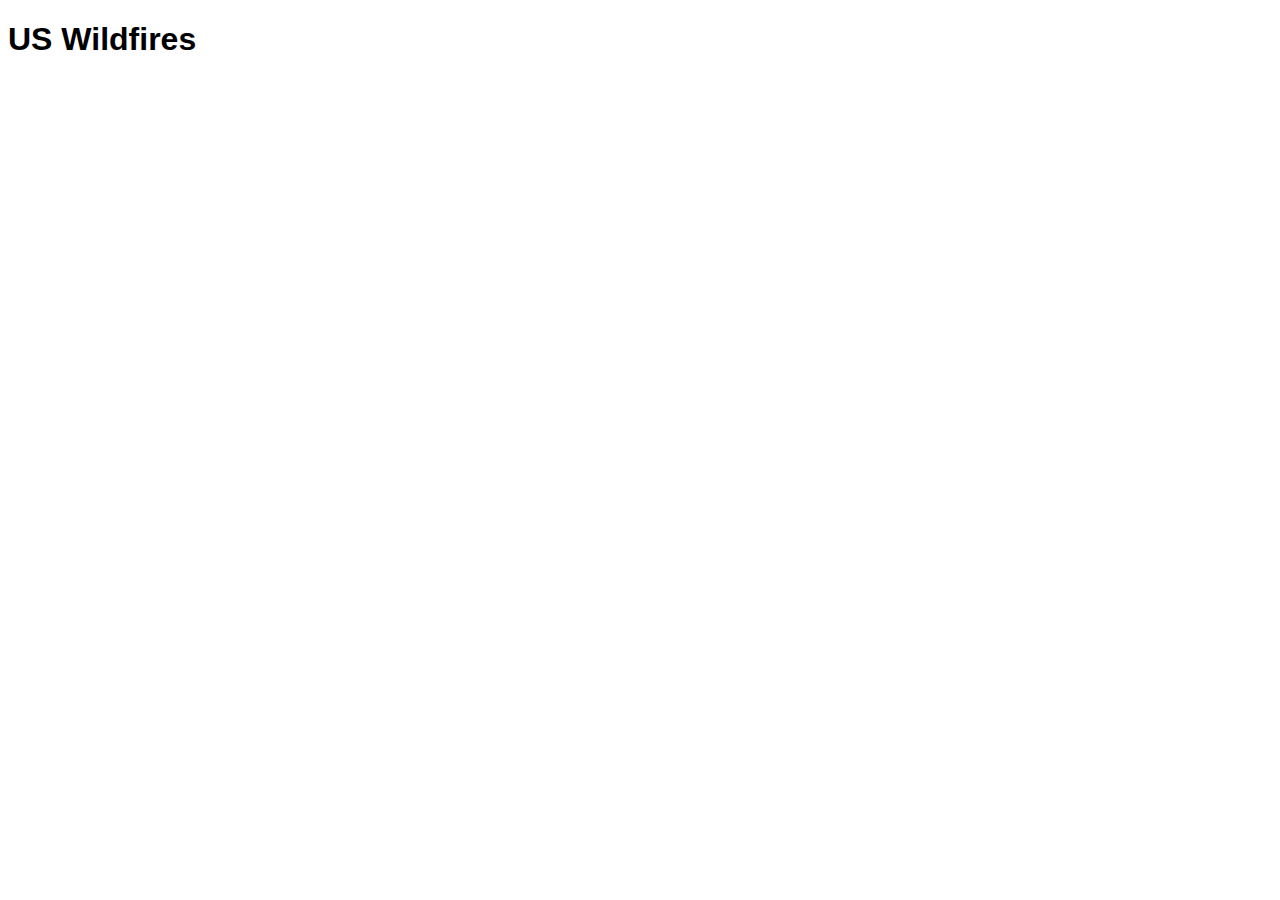
==== index.html @ a6fb2a3e "d3 viz on github" ====
<!DOCTYPE html>
<html>
<head>
	<title>US Wildfires</title>
	<script src="http://d3js.org/d3.v3.min.js" charset="utf-8"></script>
	<script src="http://d3js.org/topojson.v1.min.js"></script>
	<script src="https://d3js.org/d3-time.v1.min.js"></script>
	<script src="https://d3js.org/d3-time-format.v2.min.js"></script>
	<script src="d3.legend.js"></script>

	<style type="text/css">
	.feature {
		fill: none;
		stroke: grey;
		stroke-width: 1px;
		stroke-linejoin: round;
	}
	.mesh {
		fill: none;
		stroke: darkgrey;
		stroke-width: 2px;
		stroke-linejoin: round;
	}
	h1 {
		font-family: sans-serif;
	}
	.sliderDiv {
		width: 950px;
		height: 25px;
	}
	.slider {
		width: 900px !important;
	}
	text {
		font-family: sans-serif;
	}
	.chartTitle {
		font-size:18px;
	}
	.xaxis path,
	.yaxis path {
		fill: #777;
		stroke-opacity: 0.5;
	}

	.legend rect {
	  fill:white;
	  stroke:black;
	  opacity:0.8;
	}

	#tooltip {
		position: absolute;
		width: 200;
		height: auto;
		padding: 10px;
		background-color: white;
		-webkit-border-radius: 10px;
		-mox-border-radius: 10px;
		border-radius: 10px;
		-webkit-box-shadow: 4px 4px 10px rgba(0, 0, 0, 0.4);
		-mox-box-shadow: 4px 4px 10px rgba(0, 0, 0, 0.4);
		box-shadow: 4px 4px 10px rgba(0, 0, 0, 0.4);
		pointer-events: none;
		/* white-space: pre-line; */
		word-wrap: break-word;
	}

	#tooltip.hidden {
		display: none;
	}

	#tooltip p{
		margin: 0;
		font-family: sans-serif;
		font-size: 16px;
		line-height: 20px;
	}
	</style>
</head>
<body>
	<h1 id="title">US Wildfires</h1>
	<div class="mainMap"></div><br/>
	<div class="sliderDiv"></div>
	<div class="weatherChart"></div>
	<div class="dataChart"></div>
	<div class="legend"></div>
	<div id="tooltip" class="hidden">
			<p><strong>Key Info</strong></p>
			<p><span id="value">100</span></p>
	<script type="text/javascript">

	var map_width = 950,
		map_height = 550;

	// Maps fire class to a radius size
	var firesize_class_radius = { "A": 3,
								  "B": 5,
								  "C": 7,
								  "D": 9,
								  "E": 11,
								  "F": 13,
								  "G": 15 };

	// Define possible fire causes (to use for colors)
	var fire_causes_color_map = { "Debris Burning": "#e6194b",
					              "Miscellaneous": "#3cb44b",
					              "Arson": "#ffe119",
					              "Lightning": "#0082c8",
					              "Missing/Undefined": "#f58231",
					              "Equipment Use": "#911eb4",
					              "Campfire": "#46f0f0",
					              "Children": "#f032e6",
					              "Smoking": "#d2f53c",
					              "Railroad": "#fabebe",
					              "Powerline": "#008080",
					              "Fireworks": "#e6beff",
					              "Structure": "#aa6e28"};

	// set projection
	var projection = d3.geo.albers();

	// create path variable
	var path = d3.geo.path().projection(projection);

	var curr_zoom_translate;
	var curr_zoom_scale;
	var curr_year = 2000;

	d3.json("data/us.json", function(error, topo) {
		d3.csv("data/wildfires_10k_sample.csv", function(error, data) {
			d3.csv("data/weather/combined/long/all_years_long.csv", function(error, weather_data) {
				console.log(data);
				console.log(weather_data);

				// build id --> latitude/latittude map
				var lat_long_year_map = {};
				for (var i = 0; i < data.length; i++) {
					var d = data[i];
					lat_long_year_map[String(d.OBJECT_ID)] = [d.LATITUDE, d.LONGITUDE, d.FIRE_YEAR];
				}

				// create svg variable
				var svg = d3.select(".mainMap").append("svg")
								.attr("width", map_width)
								.attr("height", map_height);

				var g = svg.append("g");

				// Add slider
				d3.select(".sliderDiv").append("text").text("Year: ");

				var slider =  d3.select(".sliderDiv").append("input")
					.attr("class", "slider")
					.attr("type", "range")
					.attr("id", "yearSlider")
					.attr("min", 2000)
					.attr("max", 2015)
					.on("input", function() {
						curr_year = parseInt(this.value);
						drawPoints(data, weather_data, curr_year);
						findViewportLatLong(data, lat_long_year_map, curr_zoom_translate, curr_zoom_scale, curr_year);
						updateTitle(curr_year);
					});

				drawMap(data, topo, path, projection, lat_long_year_map, curr_year);
				drawPoints(data, weather_data, curr_year);
				updateTitle(curr_year);
			});
		});

		var drawMap = function(data, topo, path, projection, lat_long_year_map, curr_year) {
		  	states = topojson.feature(topo, topo.objects.states).features;

		  	var svg = d3.select(".mainMap").select("svg");

			var g = svg.select("g");

			// add states from topojson
			g.selectAll("path")
				.data(states).enter()
				.append("path")
				.attr("class", "feature")
				.style("fill", "white")
				.attr("d", path);

			// put border around states
			g.append("path")
				.datum(topojson.mesh(topo, topo.objects.states, function(a, b) { return a !== b; }))
				.attr("class", "mesh")
				.attr("d", path);

			// zooming and panning
			var zoom = d3.behavior.zoom()
				.on("zoom",function(){
					curr_zoom_translate = d3.event.translate;
					curr_zoom_scale = d3.event.scale;
					zoomTo(curr_zoom_translate, curr_zoom_scale);
					if (curr_zoom_translate != null && curr_zoom_scale != null) {
						findViewportLatLong(data, lat_long_year_map, curr_zoom_translate, curr_zoom_scale, curr_year);
					}
				});

			var zoomTo = function(translate, scale) {
				g.attr("transform","translate("+ translate.join(",")+")scale("+scale+")");
			};

			d3.select(".mainMap").select("svg").call(zoom);
		}

		var drawPoints = function(data, weather_data, year) {
			var filtered_data = data.filter(function(d) {
				return d.FIRE_YEAR == year;
			});

			var g = d3.select(".mainMap").select("svg").select("g");
			// var inner = g.append("g")

			// Remove all previously drawn circles
			g.selectAll("circle").remove();
			g.selectAll("g").remove();

			// add circles to svg
			g.selectAll("circle")
				.data(filtered_data)
				.enter()
				.append("circle")
				.attr("id", function (d) { return d.OBJECT_ID; })
				.attr("class", function (d) { return "p" + d.OBJECT_ID; })
				.attr("cx", function (d) { return projection([d.LONGITUDE, d.LATITUDE])[0]; }) 	// Sets location of the wildfire datapoint
				.attr("cy", function (d) { return projection([d.LONGITUDE, d.LATITUDE])[1]; }) 	// Sets location of the wildfire datapoint
				.attr("r", function (d) { return firesize_class_radius[d.FIRE_SIZE_CLASS]; })  	// Sets radius of the wildfire datapoint
				.attr("fill", function(d) { return fire_causes_color_map[d.STAT_CAUSE_DESCR]; })// Sets fill of the wildfire datapoint
				.attr("data-legend", function(d) {return d.STAT_CAUSE_DESCR})
				.on("mouseover",function(d){
					var id = d3.select(this).attr("id");
					//drawWeatherChart(weather_data, id);

					// Tooltip on mouseover
					var filtered_data = data.filter(function(d){
						return d.OBJECT_ID == id;
					});

					var lat = filtered_data[0].LATITUDE;
					var long = filtered_data[0].LONGITUDE;

					d3.select("#tooltip")
						.style("left", d3.select(this).attr("cx") + "px")
						.style("top", d3.select(this).attr("cy") + "px")
						.select("#value")
						.html("Fire Name: " + d.FIRE_NAME + "<br/>" + "Year: " + d.FIRE_YEAR + "<br/>" + "Cause: " + d.STAT_CAUSE_DESCR)

					d3.select("#tooltip").classed("hidden", false);
				})
				.on("mouseout", function() {
					d3.select("#tooltip").classed("hidden",true);
				});

				// Create Legend
				var legend = g.append("g")
					.attr("class","legend")
					// .attr("transform","translate(" + map_width - 1 + "," + "50)")
					.attr("transform","translate(20,375)")
					.style("font-size","12px")
					.call(d3.legend)

				setTimeout(function() {
					legend
						.style("font-size","12px")
						.attr("data-style-padding",10)
						.call(d3.legend)
						},1000)
		}

		// Finds the min and max lat and longs of the data points in the viewport
		var findViewportLatLong = function(data, lat_long_year_map, translate, scale, curr_year) {	
			var min_lat = Number.MAX_SAFE_INTEGER;
			var max_lat = Number.MIN_SAFE_INTEGER;
			var min_long = Number.MAX_SAFE_INTEGER;
			var max_long = Number.MIN_SAFE_INTEGER;

			var count = 0;

			var cs = d3.selectAll("circle")[0];
			for (var i = 0; i < cs.length; i++) {
				var c = cs[i];

				if (c != null && c.attributes != null && c.attributes.id != null) {
					count++;
					var id = c.attributes.id.value;
					var cx = c.attributes.cx.value;
					var cy = c.attributes.cy.value;
					var transformed_cx = (cx * scale) + translate[0];
					var transformed_cy = (cy * scale) + translate[1];
					var lat = lat_long_year_map[id][0];
					var long = lat_long_year_map[id][1];
					var year = lat_long_year_map[id][2];
					
					// Check if circle is in the viewport
					if (transformed_cx > 0 && transformed_cy > 0 && transformed_cx <= map_width && transformed_cy <= map_height && year == curr_year) {
						// Check if the circle is the max or min lat/long so far. If so, update the max/min lat/long
						if (lat < min_lat) { min_lat = lat; }
						if (lat > max_lat) { max_lat = lat; }
						if (lat < min_long) { min_long = long; }
						if (lat > max_long) { max_long = long; }
						count++;
					}
				}
			}

			ret_arr = [ min_lat, max_lat, min_long, max_long ];
			console.log(ret_arr);
			console.log(count);
			return ret_arr;
		}

		// To do: Mohammad to draw weather chart here
		var drawWeatherChart = function (weather_data, id) {
			// This is the id of the data point

			var formatDate = d3.timeFormat("%Y-%m-%d");
			var parseDate = d3.timeParse("%Y-%m-%d");

			var filtered_weather_data = weather_data.filter(function(d){
				return d.FIRE_ID == id;
			});

			filtered_weather_data.sort(function(x, y){
   				return d3.ascending(parseDate(x.OBS_DATE), parseDate(y.OBS_DATE));
			})

			// Set width of all chart components
			var width_weatherchart = 950;
			var height_data = 300;
			var height_xaxis = 50;
			var margin_weatherChart = {top: 50, right: 50, bottom: 20, left: 100};

			var width_data = width_weatherchart - margin_weatherChart.right - margin_weatherChart.left;
			var width_xaxis = width_data;

			// Set width and height of the weatherChart
			var width_weatherchart = width_data + margin_weatherChart.left + margin_weatherChart.right;
			var height_weatherchart = height_data + height_xaxis + margin_weatherChart.top + margin_weatherChart.bottom;

			var min_obs_date = d3.min(filtered_weather_data, function(d) { return parseDate(d.OBS_DATE); });
			var max_obs_date = d3.max(filtered_weather_data, function(d) { return parseDate(d.OBS_DATE); });

			var min_prcp = d3.min(filtered_weather_data, function(d) { return d.PRCP; });
			var max_prcp = d3.max(filtered_weather_data, function(d) { return d.PRCP; });

			x_scale_prcp = d3.scale.linear()
			  .domain([min_obs_date, max_obs_date])
			  .range([margin_weatherChart.left, margin_weatherChart.left + width_data]);

			y_scale_prcp = d3.scale.linear()
			  .domain([0, 100]) // 0% to 100% percipitation
			  .range([height_data + margin_weatherChart.top, margin_weatherChart.top]);

			var x_axis_prcp = d3.svg.axis()
				.scale(x_scale_prcp)
				.orient("bottom")
				.ticks(10)
				.tickFormat(formatDate)
				;

			var y_axis_prcp = d3.svg.axis()
				.scale(y_scale_prcp)
				.orient("left")
				.ticks(10)
				;

			// Remove previously drawn weatherChart
			d3.select(".weatherChart").select("svg").remove();

			// Draw weatherChart
			var svg = d3.select(".weatherChart").append("svg")
				.attr("width", width_weatherchart)
				.attr("height", height_weatherchart);

			// Draw x-axis
			svg.append("g")
			  .attr("class", "xaxis")
			  .attr("width", width_xaxis)
			  .attr("height", height_xaxis)
			  .attr("transform", "translate(0," + (margin_weatherChart.top + height_data) + ")")
			  .call(x_axis_prcp);

			// Draw y-axis label
			svg.append("g").append("text")
  				.text("Date")
  				.attr("transform", "translate("+ ((margin_weatherChart.left + width_xaxis)/2) +", " + (margin_weatherChart.top + height_data + 40) +")");

			// Draw y-axis
			svg.append("g")
			  .attr("class", "yaxis")
			  .attr("width", 100)
			  .attr("height", 50)
			  .attr("transform", "translate(" + (margin_weatherChart.left) + ",0)")
			  .call(y_axis_prcp);

			// Draw y-axis label
			svg.append("g").append("text")
  				.text("% Percipitation")
  				.attr("transform", "translate(0, " + (margin_weatherChart.top - 15) +")");

			// Draw chart title
			svg.append("g").append("text")
				.attr("class", "chartTitle")
  				.text("Percent Percipitation During the Incident")
  				.attr("transform", "translate("+ ((margin_weatherChart.left + width_xaxis)/2 - 100) +", " + (margin_weatherChart.top - 20) +")");

			// Draw chart line
			var valueline = d3.svg.line()
				.x(function(d) { return x_scale_prcp(parseDate(d.OBS_DATE)); })
				.y(function(d) { return y_scale_prcp(d.PRCP); })
			;

			var g = svg.append("g");

			// Remove all previously drawn line
			g.selectAll("path").remove();

			// add line to g
			g.append("path")
				.attr("class", "line")
				.attr("d", valueline(filtered_weather_data))
				.attr("fill", "none")
  				.attr("stroke-width", "2")
  				.attr("stroke", "steelblue")
  				;
		}

		var updateTitle = function(year){
			d3.select("#title").text(function() { return "US Wildfires - " + year;});
		}

	});

	</script>
</body>
</html>
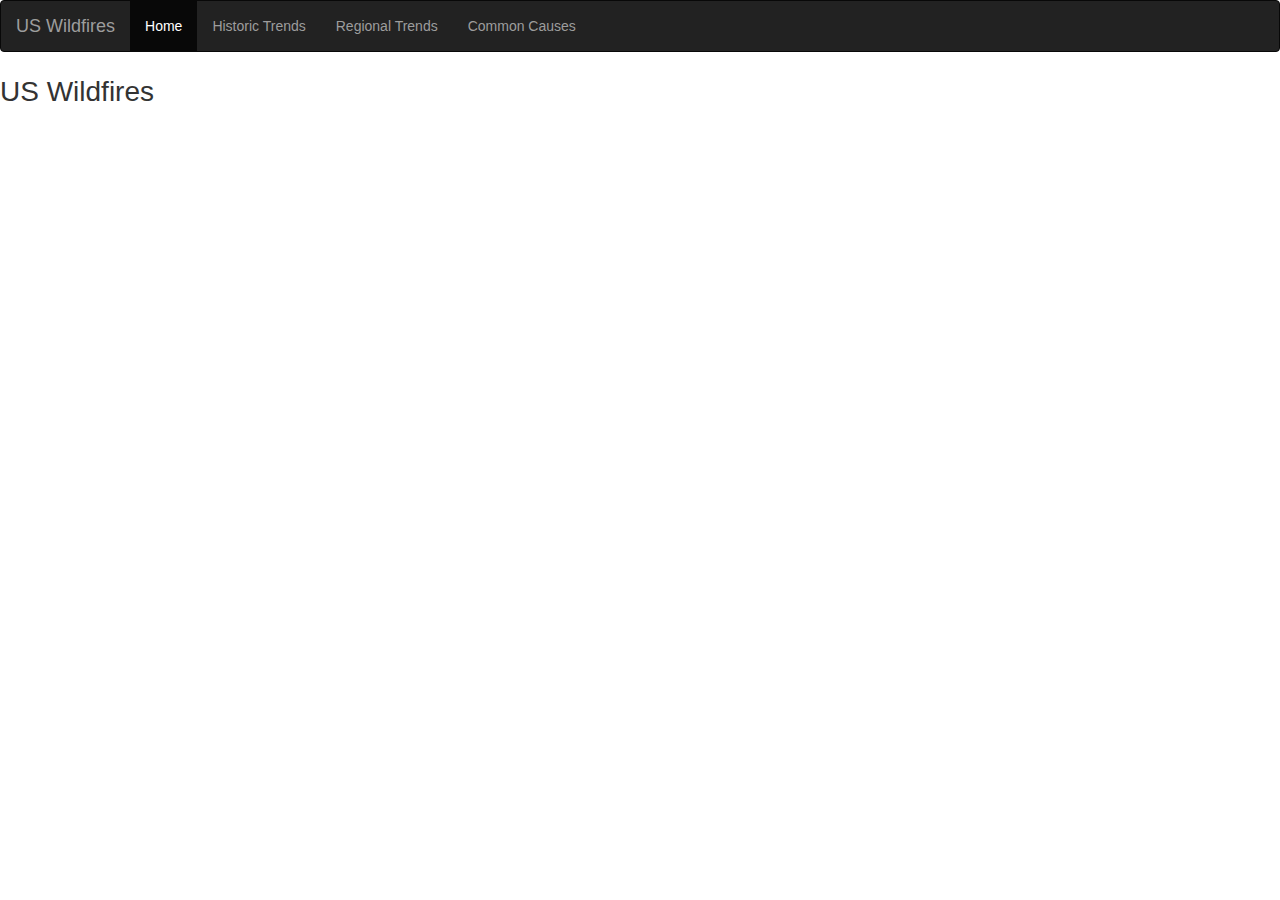
==== commit e990c08f: "updated w209 viz" ====
--- a/index.html
+++ b/index.html
@@ -2,120 +2,99 @@
 <html>
 <head>
 	<title>US Wildfires</title>
+
 	<script src="http://d3js.org/d3.v3.min.js" charset="utf-8"></script>
 	<script src="http://d3js.org/topojson.v1.min.js"></script>
 	<script src="https://d3js.org/d3-time.v1.min.js"></script>
 	<script src="https://d3js.org/d3-time-format.v2.min.js"></script>
 	<script src="d3.legend.js"></script>
-
-	<style type="text/css">
-	.feature {
-		fill: none;
-		stroke: grey;
-		stroke-width: 1px;
-		stroke-linejoin: round;
-	}
-	.mesh {
-		fill: none;
-		stroke: darkgrey;
-		stroke-width: 2px;
-		stroke-linejoin: round;
-	}
-	h1 {
-		font-family: sans-serif;
-	}
-	.sliderDiv {
-		width: 950px;
-		height: 25px;
-	}
-	.slider {
-		width: 900px !important;
-	}
-	text {
-		font-family: sans-serif;
-	}
-	.chartTitle {
-		font-size:18px;
-	}
-	.xaxis path,
-	.yaxis path {
-		fill: #777;
-		stroke-opacity: 0.5;
-	}
-
-	.legend rect {
-	  fill:white;
-	  stroke:black;
-	  opacity:0.8;
-	}
-
-	#tooltip {
-		position: absolute;
-		width: 200;
-		height: auto;
-		padding: 10px;
-		background-color: white;
-		-webkit-border-radius: 10px;
-		-mox-border-radius: 10px;
-		border-radius: 10px;
-		-webkit-box-shadow: 4px 4px 10px rgba(0, 0, 0, 0.4);
-		-mox-box-shadow: 4px 4px 10px rgba(0, 0, 0, 0.4);
-		box-shadow: 4px 4px 10px rgba(0, 0, 0, 0.4);
-		pointer-events: none;
-		/* white-space: pre-line; */
-		word-wrap: break-word;
-	}
-
-	#tooltip.hidden {
-		display: none;
-	}
-
-	#tooltip p{
-		margin: 0;
-		font-family: sans-serif;
-		font-size: 16px;
-		line-height: 20px;
-	}
-	</style>
+	<script src="http://public.tableau.com/javascripts/api/tableau-2.0.0.min.js"></script>
+
+	<link rel="stylesheet" href="https://maxcdn.bootstrapcdn.com/bootstrap/3.3.7/css/bootstrap.min.css">
+	<link href="css/index_style.css" rel="stylesheet" type="text/css">
+  	<script src="https://ajax.googleapis.com/ajax/libs/jquery/3.3.1/jquery.min.js"></script>
+  	<script src="https://maxcdn.bootstrapcdn.com/bootstrap/3.3.7/js/bootstrap.min.js"></script>
+
+	<nav class="navbar navbar-inverse">
+	  <div class="container-fluid">
+	    <div class="navbar-header">
+	      <a class="navbar-brand" href="index.html">US Wildfires</a>
+	    </div>
+	    <ul class="nav navbar-nav">
+	      <li class="active"><a href="index.html">Home</a></li>
+	      <li><a href="historic_trends.html">Historic Trends</a></li>
+	      <li><a href="regional_trends.html">Regional Trends</a></li>
+	      <li><a href="common_causes.html">Common Causes</a></li>
+	    </ul>
+	  </div>
+	</nav>
+
 </head>
+
 <body>
-	<h1 id="title">US Wildfires</h1>
-	<div class="mainMap"></div><br/>
-	<div class="sliderDiv"></div>
-	<div class="weatherChart"></div>
-	<div class="dataChart"></div>
-	<div class="legend"></div>
+	<div width="200px"><text id="title">US Wildfires</text></div>
+	<div class="legend" width="200px" height="200px"></div>
+	<div id="layout_main">
+		<div id="layout_left">
+			<div class="mainMap"></div>
+			<div class='timeSeriesDiv'></div>
+		</div>
+		<div id="layout_right">
+			<div id="viz_right"></div>
+		</div>
+	</div>
+
 	<div id="tooltip" class="hidden">
-			<p><strong>Key Info</strong></p>
-			<p><span id="value">100</span></p>
+		<p><strong>Key Info</strong></p>
+		<p><span id="value"></span></p>
+		<p><span id="latitude"></span></p>
+		<p><span id="longitude"></span></p>
+	</div>
+
+	<!--<div class="legend"></div>-->
+
+	<script>
+		var url_right = 'https://public.tableau.com/views/FiresandWeatherinUnitedStates1997-2005/DurationSizeCause?:showVizHome=no&:toolbar=no&:display_count=no';
+
+		var vizOptions_right = {
+			showTabs           : false,
+			hideToolbar        : true,
+			width              : "1100px",
+			height             : "1050px"
+		};
+		
+		currentViz_right = new tableauSoftware.Viz(document.getElementById('viz_right'), url_right, vizOptions_right);
+      
+	</script>
+
 	<script type="text/javascript">
 
 	var map_width = 950,
-		map_height = 550;
+		map_height = 500;
 
 	// Maps fire class to a radius size
-	var firesize_class_radius = { "A": 3,
-								  "B": 5,
-								  "C": 7,
-								  "D": 9,
-								  "E": 11,
-								  "F": 13,
-								  "G": 15 };
+	var firesize_class_radius = { "A": 2,
+								  "B": 3,
+								  "C": 5,
+								  "D": 7,
+								  "E": 9,
+								  "F": 11,
+								  "G": 13 };
 
 	// Define possible fire causes (to use for colors)
-	var fire_causes_color_map = { "Debris Burning": "#e6194b",
-					              "Miscellaneous": "#3cb44b",
-					              "Arson": "#ffe119",
-					              "Lightning": "#0082c8",
-					              "Missing/Undefined": "#f58231",
-					              "Equipment Use": "#911eb4",
-					              "Campfire": "#46f0f0",
-					              "Children": "#f032e6",
-					              "Smoking": "#d2f53c",
-					              "Railroad": "#fabebe",
-					              "Powerline": "#008080",
-					              "Fireworks": "#e6beff",
-					              "Structure": "#aa6e28"};
+	var fire_causes_color_map = { "Debris Burning": "#f4be85",
+					              "Miscellaneous": "#ebce74",
+					              "Arson": "#5879a3",
+					              "Lightning": "#b19943",
+					              "Missing/Undefined": "#5f9693",
+					              "Equipment Use": "#6d9f5a",
+					              "Campfire": "#a8cae5",
+					              "Children": "#e28f40",
+					              "Smoking": "#f0a19c",
+					              "Railroad": "#d0605e",
+					              "Powerline": "#93bbb6",
+					              "Fireworks": "#9dcf87",
+					              "Structure": "#78706f"};
 
 	// set projection
 	var projection = d3.geo.albers();
@@ -123,53 +102,63 @@
 	// create path variable
 	var path = d3.geo.path().projection(projection);
 
-	var curr_zoom_translate;
-	var curr_zoom_scale;
-	var curr_year = 2000;
+	var curr_zoom_translate = [-3.623460483197732, -8.708676481227371];
+	var curr_zoom_scale = 1.0;
+	var curr_min_year = 1993.5, curr_max_year = 1994.5;
+	var curr_lat_long_range;
 
 	d3.json("data/us.json", function(error, topo) {
 		d3.csv("data/wildfires_10k_sample.csv", function(error, data) {
-			d3.csv("data/weather/combined/long/all_years_long.csv", function(error, weather_data) {
-				console.log(data);
-				console.log(weather_data);
-
-				// build id --> latitude/latittude map
-				var lat_long_year_map = {};
-				for (var i = 0; i < data.length; i++) {
-					var d = data[i];
-					lat_long_year_map[String(d.OBJECT_ID)] = [d.LATITUDE, d.LONGITUDE, d.FIRE_YEAR];
-				}
-
-				// create svg variable
-				var svg = d3.select(".mainMap").append("svg")
-								.attr("width", map_width)
-								.attr("height", map_height);
-
-				var g = svg.append("g");
-
-				// Add slider
-				d3.select(".sliderDiv").append("text").text("Year: ");
-
-				var slider =  d3.select(".sliderDiv").append("input")
-					.attr("class", "slider")
-					.attr("type", "range")
-					.attr("id", "yearSlider")
-					.attr("min", 2000)
-					.attr("max", 2015)
-					.on("input", function() {
-						curr_year = parseInt(this.value);
-						drawPoints(data, weather_data, curr_year);
-						findViewportLatLong(data, lat_long_year_map, curr_zoom_translate, curr_zoom_scale, curr_year);
-						updateTitle(curr_year);
-					});
-
-				drawMap(data, topo, path, projection, lat_long_year_map, curr_year);
-				drawPoints(data, weather_data, curr_year);
-				updateTitle(curr_year);
-			});
+			console.log(data);
+
+			// build id --> latitude/latittude map
+			var lat_long_year_map = {};
+			for (var i = 0; i < data.length; i++) {
+				var d = data[i];
+				lat_long_year_map[String(d.OBJECT_ID)] = [d.LATITUDE, d.LONGITUDE, d.FIRE_YEAR];
+			}
+
+			// create svg variable
+			var svg = d3.select(".mainMap").append("svg")
+							.attr("width", map_width)
+							.attr("height", map_height);
+
+			var g = svg.append("g");
+
+			drawMap(data, topo, path, projection, lat_long_year_map, curr_min_year, curr_max_year);
+			drawPoints(data, curr_min_year, curr_max_year);
+			updateTitle(curr_min_year, curr_max_year);
+			drawTimeSeries(data);
+			drawLegend();
+			updateTableauViz(curr_min_year, curr_max_year, [26.29, 48.97485, -124.1480556, -69.5]);
 		});
 
-		var drawMap = function(data, topo, path, projection, lat_long_year_map, curr_year) {
+		var drawLegend = function () {
+			var svg = d3.select(".legend").select("svg");
+			svg.append("circle")
+			  .attr("cx", "0")
+			  .attr("cy", "0")
+			  .attr("r", "20")
+			  .attr("fill", "black")
+			  ;
+		}
+
+		var updateTableauViz = function(min_year, max_year, lat_long_range) {
+			curr_min_year = min_year
+			curr_max_year = max_year
+			curr_lat_long_range = lat_long_range;
+			if(min_year <= max_year && !(lat_long_range[0] == 0 && lat_long_range[1] == 0 && lat_long_range[2] == 0 && lat_long_range[3] == 0))
+			{
+				currentViz_right.getWorkbook().changeParameterValueAsync('min_year', min_year);
+				currentViz_right.getWorkbook().changeParameterValueAsync('max_year', max_year);
+				currentViz_right.getWorkbook().changeParameterValueAsync('min_lat', lat_long_range[0]);
+				currentViz_right.getWorkbook().changeParameterValueAsync('max_lat', lat_long_range[1]);
+				currentViz_right.getWorkbook().changeParameterValueAsync('min_long', lat_long_range[2]);
+				currentViz_right.getWorkbook().changeParameterValueAsync('max_long', lat_long_range[3]);
+			}
+		}
+
+		var drawMap = function(data, topo, path, projection, lat_long_year_map, min_year, max_year) {
 		  	states = topojson.feature(topo, topo.objects.states).features;
 
 		  	var svg = d3.select(".mainMap").select("svg");
@@ -195,11 +184,15 @@
 				.on("zoom",function(){
 					curr_zoom_translate = d3.event.translate;
 					curr_zoom_scale = d3.event.scale;
-					zoomTo(curr_zoom_translate, curr_zoom_scale);
+					zoomTo(curr_zoom_translate, curr_zoom_scale);					
+				})
+				.on("zoomend", function(){
 					if (curr_zoom_translate != null && curr_zoom_scale != null) {
-						findViewportLatLong(data, lat_long_year_map, curr_zoom_translate, curr_zoom_scale, curr_year);
+						lat_long_range = findViewportLatLong(data, lat_long_year_map, curr_zoom_translate, curr_zoom_scale, curr_min_year, curr_max_year);
+						updateTableauViz(curr_min_year, curr_max_year, lat_long_range);
 					}
-				});
+				})
+			;
 
 			var zoomTo = function(translate, scale) {
 				g.attr("transform","translate("+ translate.join(",")+")scale("+scale+")");
@@ -208,9 +201,9 @@
 			d3.select(".mainMap").select("svg").call(zoom);
 		}
 
-		var drawPoints = function(data, weather_data, year) {
+		var drawPoints = function(data, min_year, max_year) {
 			var filtered_data = data.filter(function(d) {
-				return d.FIRE_YEAR == year;
+				return d.FIRE_YEAR >= min_year && d.FIRE_YEAR <= max_year;
 			});
 
 			var g = d3.select(".mainMap").select("svg").select("g");
@@ -234,7 +227,6 @@
 				.attr("data-legend", function(d) {return d.STAT_CAUSE_DESCR})
 				.on("mouseover",function(d){
 					var id = d3.select(this).attr("id");
-					//drawWeatherChart(weather_data, id);
 
 					// Tooltip on mouseover
 					var filtered_data = data.filter(function(d){
@@ -248,193 +240,200 @@
 						.style("left", d3.select(this).attr("cx") + "px")
 						.style("top", d3.select(this).attr("cy") + "px")
 						.select("#value")
-						.html("Fire Name: " + d.FIRE_NAME + "<br/>" + "Year: " + d.FIRE_YEAR + "<br/>" + "Cause: " + d.STAT_CAUSE_DESCR)
+						.html("Fire Name: " + d.FIRE_NAME + "<br/>" 
+							+ "Discovered on: " + julianIntToDate(d.DISCOVERY_DATE) + "<br/>"
+							+ "Contained on: " + julianIntToDate(d.CONT_DATE) + "<br/>"
+							+ "Cause: " + d.STAT_CAUSE_DESCR + "<br/>" 
+							+ "Size (acres): " + d.FIRE_SIZE + "<br/>" 
+							+ "Latitude: " + lat + "<br/>" 
+							+ "Longitude: " + long
+							);
 
 					d3.select("#tooltip").classed("hidden", false);
 				})
 				.on("mouseout", function() {
 					d3.select("#tooltip").classed("hidden",true);
 				});
-
-				// Create Legend
-				var legend = g.append("g")
-					.attr("class","legend")
-					// .attr("transform","translate(" + map_width - 1 + "," + "50)")
-					.attr("transform","translate(20,375)")
-					.style("font-size","12px")
-					.call(d3.legend)
-
-				setTimeout(function() {
-					legend
-						.style("font-size","12px")
-						.attr("data-style-padding",10)
-						.call(d3.legend)
-						},1000)
+		}
+
+		var drawTimeSeries = function(data) {
+			var yearlyFireCounts = d3.nest()
+			  .key(function(d) { return d.FIRE_YEAR; })
+			  .rollup(function(v) { return v.length; })
+			  .entries(data);
+
+			var margin = {top: 60, right: 70, bottom: 60, left: 100},
+			    width = 960 - margin.left - margin.right,
+			    height = 500 - margin.top - margin.bottom;
+
+			var x = d3.scale.linear()
+			    .range([0, width])
+			    .domain([1991, 2016]);
+
+			var y = d3.scale.linear()
+			    .range([height, 0])
+			    .domain([0, d3.max(yearlyFireCounts, function(d) { return d.values + 100; })]);
+
+			var xAxis = d3.svg.axis()
+			    .scale(x)
+			    .orient("bottom")
+
+			var yAxis = d3.svg.axis()
+			    .scale(y)
+			    .orient("left")
+			    .ticks(11);
+
+			var svg = d3.select(".timeSeriesDiv").append("svg")
+			    .attr("width", width + margin.left + margin.right)
+			    .attr("height", height + margin.top + margin.bottom)
+			  .append("g")
+			    .attr("transform", "translate(" + margin.left + "," + margin.top + ")");
+
+			svg.append("g")
+			    .attr("class", "axis")
+			    .attr("clip-path", "url(#clip)")
+			    .attr("transform", "translate(0," + height + ")")
+			    .call(xAxis);
+
+			svg.append("g")
+			    .attr("class", "axis")
+			    .call(yAxis);
+
+			points = svg.selectAll(".point")
+			    .data(yearlyFireCounts)
+			  .enter().append("circle")
+			    .attr("class", "point")
+			    .attr("clip-path", "url(#clip)")
+			    .attr("r", "3px")
+			    .attr("cx", function(d) { return x(d.key); })
+			    .attr("cy", function(d) { return y(d.values); });
+
+			var line = d3.svg.line()
+		      .x(function(d) { return x(d.key);})
+		      .y(function(d) { return y(d.values);});
+
+		    svg.append("path")
+		      .datum(yearlyFireCounts)
+		      .attr("d", line)
+		      .attr("fill", "none")
+		      .attr("stroke", "steelblue")
+		      .attr("stroke-width", "2");
+
+		    svg.append("g").append("text")
+  			.text("Total Wildfires by Year")
+  			.style("font-size", "20px")
+  			.attr("transform", "translate(-40, " + (height-390) +")");
+
+  			svg.append("g").append("text")
+  			.text("Year")
+  			.attr("transform", "translate(380, " + (height + 40) +")");
+
+			var brush = d3.svg.brush()
+			    .x(x)
+			    .on("brush", brushmove)
+			    .on("brushend", brushend)
+			    .extent([curr_min_year, curr_max_year]);
+
+			svg.append("g")
+			    .attr("class", "brush")
+			    .call(brush)
+			  .selectAll('rect')
+			    .attr('height', height);
+
+			svg.append("defs").append("clipPath")
+			    .attr("id", "clip")
+			  .append("rect")
+			    .attr("width", width)
+			    .attr("height", height + 20);		
+
+			function brushmove() {
+				min_year = Math.ceil(brush.extent()[0]);
+				max_year = Math.floor(brush.extent()[1]);
+				if (min_year <= max_year) {
+					updateTitle(min_year, max_year);
+			   		drawPoints(data, min_year, max_year);
+			    }
+			}
+
+			function brushend() {
+				curr_min_year = Math.ceil(brush.extent()[0]);
+				curr_max_year = Math.floor(brush.extent()[1]);
+				updateTableauViz(curr_min_year, curr_max_year, curr_lat_long_range);
+			}
+
+
 		}
 
 		// Finds the min and max lat and longs of the data points in the viewport
-		var findViewportLatLong = function(data, lat_long_year_map, translate, scale, curr_year) {	
-			var min_lat = Number.MAX_SAFE_INTEGER;
-			var max_lat = Number.MIN_SAFE_INTEGER;
-			var min_long = Number.MAX_SAFE_INTEGER;
-			var max_long = Number.MIN_SAFE_INTEGER;
+		var findViewportLatLong = function(data, lat_long_year_map, translate, scale, min_year, max_year) {	
+			var min_lat = 1000;
+			var max_lat = -1000;
+			var min_long = 1000;
+			var max_long = -1000;
 
 			var count = 0;
 
-			var cs = d3.selectAll("circle")[0];
+			var cs = d3.select(".mainMap").selectAll("circle")[0];
 			for (var i = 0; i < cs.length; i++) {
 				var c = cs[i];
 
-				if (c != null && c.attributes != null && c.attributes.id != null) {
+				count++;
+				var id = c.attributes.id.value;
+				var cx = c.attributes.cx.value;
+				var cy = c.attributes.cy.value;
+				var transformed_cx = (cx * scale) + translate[0];
+				var transformed_cy = (cy * scale) + translate[1];
+				var lat = parseFloat(lat_long_year_map[id][0]);
+				var long = parseFloat(lat_long_year_map[id][1]);
+				var year = lat_long_year_map[id][2];
+				
+				// Check if circle is in the viewport
+				if (transformed_cx > 0 && transformed_cy > 0 && transformed_cx <= map_width && transformed_cy <= map_height && year >= min_year && year <= max_year) {
+					// Check if the circle is the max or min lat/long so far. If so, update the max/min lat/long
+					if (lat < min_lat) { min_lat = lat; }
+					if (lat > max_lat) { max_lat = lat; }
+					if (long < min_long) { min_long = long; }
+					if (long > max_long) { max_long = long; }
 					count++;
-					var id = c.attributes.id.value;
-					var cx = c.attributes.cx.value;
-					var cy = c.attributes.cy.value;
-					var transformed_cx = (cx * scale) + translate[0];
-					var transformed_cy = (cy * scale) + translate[1];
-					var lat = lat_long_year_map[id][0];
-					var long = lat_long_year_map[id][1];
-					var year = lat_long_year_map[id][2];
-					
-					// Check if circle is in the viewport
-					if (transformed_cx > 0 && transformed_cy > 0 && transformed_cx <= map_width && transformed_cy <= map_height && year == curr_year) {
-						// Check if the circle is the max or min lat/long so far. If so, update the max/min lat/long
-						if (lat < min_lat) { min_lat = lat; }
-						if (lat > max_lat) { max_lat = lat; }
-						if (lat < min_long) { min_long = long; }
-						if (lat > max_long) { max_long = long; }
-						count++;
-					}
 				}
 			}
 
+			if (min_lat == 1000 || max_lat == -1000 || min_long == 1000 || max_long == -1000) {
+				min_lat = 0, max_lat = 0, min_long = 0, max_long = 0;
+			}
+
 			ret_arr = [ min_lat, max_lat, min_long, max_long ];
-			console.log(ret_arr);
-			console.log(count);
 			return ret_arr;
 		}
 
-		// To do: Mohammad to draw weather chart here
-		var drawWeatherChart = function (weather_data, id) {
-			// This is the id of the data point
-
-			var formatDate = d3.timeFormat("%Y-%m-%d");
-			var parseDate = d3.timeParse("%Y-%m-%d");
-
-			var filtered_weather_data = weather_data.filter(function(d){
-				return d.FIRE_ID == id;
-			});
-
-			filtered_weather_data.sort(function(x, y){
-   				return d3.ascending(parseDate(x.OBS_DATE), parseDate(y.OBS_DATE));
-			})
-
-			// Set width of all chart components
-			var width_weatherchart = 950;
-			var height_data = 300;
-			var height_xaxis = 50;
-			var margin_weatherChart = {top: 50, right: 50, bottom: 20, left: 100};
-
-			var width_data = width_weatherchart - margin_weatherChart.right - margin_weatherChart.left;
-			var width_xaxis = width_data;
-
-			// Set width and height of the weatherChart
-			var width_weatherchart = width_data + margin_weatherChart.left + margin_weatherChart.right;
-			var height_weatherchart = height_data + height_xaxis + margin_weatherChart.top + margin_weatherChart.bottom;
-
-			var min_obs_date = d3.min(filtered_weather_data, function(d) { return parseDate(d.OBS_DATE); });
-			var max_obs_date = d3.max(filtered_weather_data, function(d) { return parseDate(d.OBS_DATE); });
-
-			var min_prcp = d3.min(filtered_weather_data, function(d) { return d.PRCP; });
-			var max_prcp = d3.max(filtered_weather_data, function(d) { return d.PRCP; });
-
-			x_scale_prcp = d3.scale.linear()
-			  .domain([min_obs_date, max_obs_date])
-			  .range([margin_weatherChart.left, margin_weatherChart.left + width_data]);
-
-			y_scale_prcp = d3.scale.linear()
-			  .domain([0, 100]) // 0% to 100% percipitation
-			  .range([height_data + margin_weatherChart.top, margin_weatherChart.top]);
-
-			var x_axis_prcp = d3.svg.axis()
-				.scale(x_scale_prcp)
-				.orient("bottom")
-				.ticks(10)
-				.tickFormat(formatDate)
-				;
-
-			var y_axis_prcp = d3.svg.axis()
-				.scale(y_scale_prcp)
-				.orient("left")
-				.ticks(10)
-				;
-
-			// Remove previously drawn weatherChart
-			d3.select(".weatherChart").select("svg").remove();
-
-			// Draw weatherChart
-			var svg = d3.select(".weatherChart").append("svg")
-				.attr("width", width_weatherchart)
-				.attr("height", height_weatherchart);
-
-			// Draw x-axis
-			svg.append("g")
-			  .attr("class", "xaxis")
-			  .attr("width", width_xaxis)
-			  .attr("height", height_xaxis)
-			  .attr("transform", "translate(0," + (margin_weatherChart.top + height_data) + ")")
-			  .call(x_axis_prcp);
-
-			// Draw y-axis label
-			svg.append("g").append("text")
-  				.text("Date")
-  				.attr("transform", "translate("+ ((margin_weatherChart.left + width_xaxis)/2) +", " + (margin_weatherChart.top + height_data + 40) +")");
-
-			// Draw y-axis
-			svg.append("g")
-			  .attr("class", "yaxis")
-			  .attr("width", 100)
-			  .attr("height", 50)
-			  .attr("transform", "translate(" + (margin_weatherChart.left) + ",0)")
-			  .call(y_axis_prcp);
-
-			// Draw y-axis label
-			svg.append("g").append("text")
-  				.text("% Percipitation")
-  				.attr("transform", "translate(0, " + (margin_weatherChart.top - 15) +")");
-
-			// Draw chart title
-			svg.append("g").append("text")
-				.attr("class", "chartTitle")
-  				.text("Percent Percipitation During the Incident")
-  				.attr("transform", "translate("+ ((margin_weatherChart.left + width_xaxis)/2 - 100) +", " + (margin_weatherChart.top - 20) +")");
-
-			// Draw chart line
-			var valueline = d3.svg.line()
-				.x(function(d) { return x_scale_prcp(parseDate(d.OBS_DATE)); })
-				.y(function(d) { return y_scale_prcp(d.PRCP); })
-			;
-
-			var g = svg.append("g");
-
-			// Remove all previously drawn line
-			g.selectAll("path").remove();
-
-			// add line to g
-			g.append("path")
-				.attr("class", "line")
-				.attr("d", valueline(filtered_weather_data))
-				.attr("fill", "none")
-  				.attr("stroke-width", "2")
-  				.attr("stroke", "steelblue")
-  				;
-		}
-
-		var updateTitle = function(year){
-			d3.select("#title").text(function() { return "US Wildfires - " + year;});
-		}
-
+		var updateTitle = function(min_year, max_year){
+			min_year = Math.ceil(min_year);
+			max_year = Math.floor(max_year);
+			if(min_year == max_year) {
+				d3.select("#title").text(function() { return "US Wildfires - " + min_year;});
+			} else
+			{
+				d3.select("#title").text(function() { return "US Wildfires - " + min_year + " to " + max_year;});
+			}
+		}
 	});
+
+	function julianIntToDate(n) {
+	    // convert a Julian number to a Gregorian Date.
+	    //    S.Boisseau / BubblingApp.com / 2014
+	    var a = n + 32044;
+	    var b = Math.floor(((4*a) + 3)/146097);
+	    var c = a - Math.floor((146097*b)/4);
+	    var d = Math.floor(((4*c) + 3)/1461);
+	    var e = c - Math.floor((1461 * d)/4);
+	    var f = Math.floor(((5*e) + 2)/153);
+
+	    var D = e + 1 - Math.floor(((153*f) + 2)/5);
+	    var M = f + 3 - 12 - Math.round(f/10);
+	    var Y = (100*b) + d - 4800 + Math.floor(f/10);
+
+    	return new Date(Y,M,D);
+	}
 
 	</script>
 </body>
--- a/css/index_style.css
+++ b/css/index_style.css
@@ -0,0 +1,81 @@
+	.feature {
+		fill: none;
+		stroke: grey;
+		stroke-width: 1px;
+		stroke-linejoin: round;
+	}
+	.mesh {
+		fill: none;
+		stroke: darkgrey;
+		stroke-width: 2px;
+		stroke-linejoin: round;
+	}
+	.sliderDiv {
+		width: 950px;
+		height: 25px;
+	}
+	.slider {
+		width: 900px !important;
+	}
+	text {
+		font-family: sans-serif;
+	}
+	.chartTitle {
+		font-size:18px;
+	}
+
+	.legend rect {
+	  fill:white;
+	  stroke:black;
+	  opacity:0.8;
+	}
+	#title {
+		font-size: 28px;
+	}
+
+	#tooltip {
+		position: absolute;
+		width: 200;
+		height: auto;
+		padding: 10px;
+		background-color: white;
+		-webkit-border-radius: 10px;
+		-mox-border-radius: 10px;
+		border-radius: 10px;
+		-webkit-box-shadow: 4px 4px 10px rgba(0, 0, 0, 0.4);
+		-mox-box-shadow: 4px 4px 10px rgba(0, 0, 0, 0.4);
+		box-shadow: 4px 4px 10px rgba(0, 0, 0, 0.4);
+		pointer-events: none;
+		/* white-space: pre-line; */
+		word-wrap: break-word;
+	}
+
+	#tooltip.hidden {
+		display: none;
+	}
+
+	#tooltip p{
+		margin: 0;
+		font-family: sans-serif;
+		font-size: 16px;
+		line-height: 20px;
+	}
+
+	#layout_main {
+  		display: flex;
+	}
+
+	.brush .extent {
+	  stroke: #fff;
+	  fill-opacity: .125;
+	  shape-rendering: crispEdges;
+	}
+
+	.axis {
+		stroke : grey;
+		stroke-width: 1px;
+	}
+	.axis path{
+		fill: grey;
+		stroke-width: 1px;
+	}
